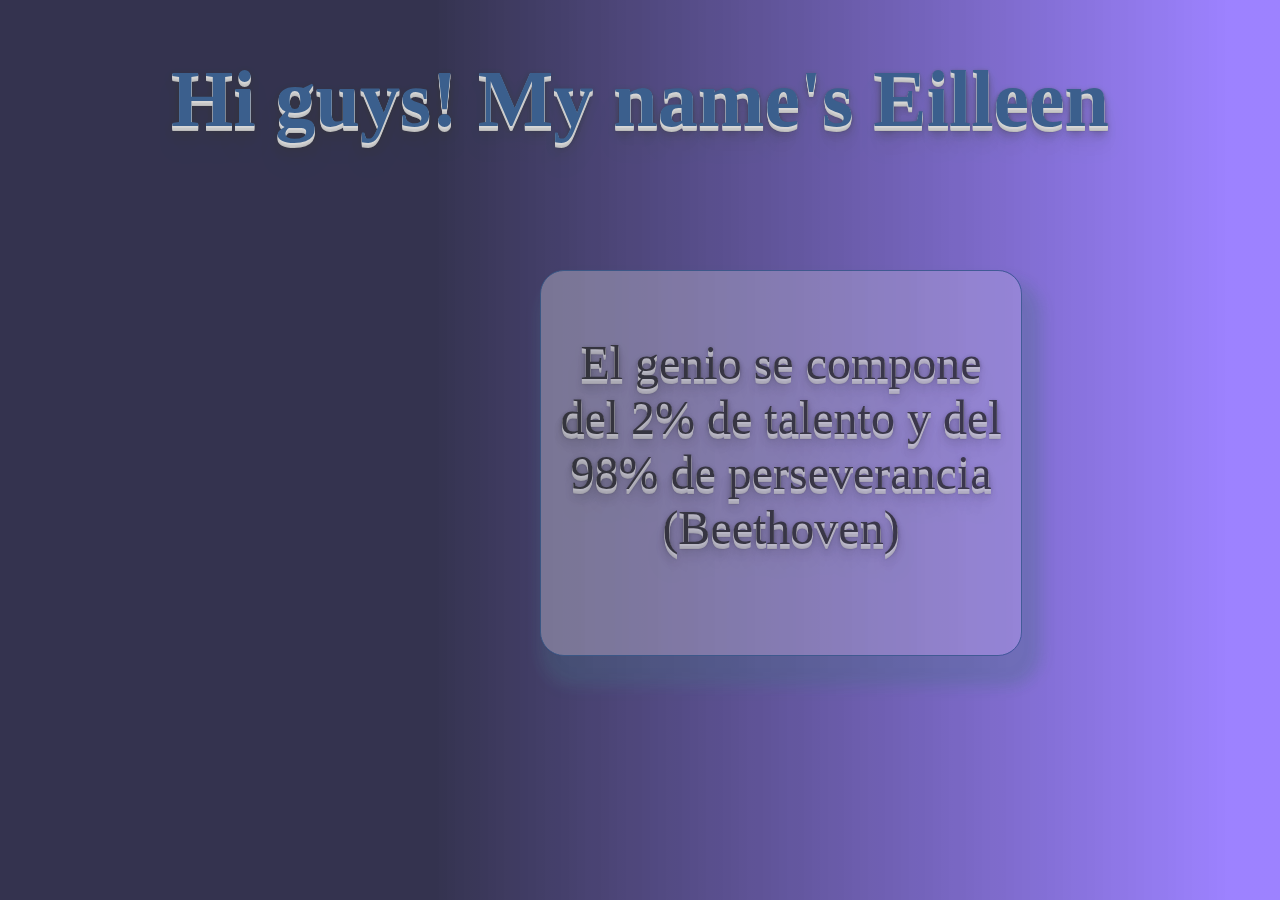
==== index.html @ 7389086f "html and css settings" ====
<!DOCTYPE html>
<html lang="en">
<head>
    <meta charset="UTF-8">
    <meta http-equiv="X-UA-Compatible" content="IE=edge">
    <meta name="viewport" content="width=device-width, initial-scale=1.0">
    <link rel="stylesheet" type="text/css" href="style.css" media="screen" />
    <title>Challenge One</title>
</head>
<body>
    <main>
        <div>
            <h1 class="texto3d">
                Hi guys! My name's Eilleen
            </h1>
            <div class="container1">
                <p class="texto">
                    El genio se compone del 2% de talento y del 98% de perseverancia (Beethoven)
                </p>
            </div>
            
        </div>
    </main>
    
</body>
</html>
---- style.css ----
body{
    margin: 0;
    padding: 0;
}
main{  
    position: absolute; 
    width: 100%;
    height: 100%;
    text-align: center;
    background: rgb(2,0,36);
    background: linear-gradient(90deg, rgba(2,0,36,1) 34%, rgba(55,0,255,0.6138830532212884) 96%);
    opacity :0.8;   
}

.texto3d{
    text-align: center;   
    font-size: 80px;
    font-weight: bold;
    color: #0A3871;
    text-shadow: 0 1px 0 #ccc,
    0 2px 0 #c9c9c9,
    0 3px 0 #bbb, 
    0 4px 0 #b9b9b9, 
    0 5px 0 #aaa, 
    0 6px 1px rgba(0, 0, 0, .1), 
    0 0 5px rgba(0, 0, 0, .1), 
    0 1px 3px rgba(0, 0, 0, .3), 
    0 3px 5px rgba(0, 0, 0, .2), 
    0 5px 10px rgba(0, 0, 0, .25), 
    0 10px 10px rgba(0, 0, 0, .2),
    0 20px 20px rgba(0, 0, 0, .15)                 ;   
} 
.container1{
    display: flex;
    width: 30rem;       
    height: 24rem;
    position: absolute;
    top: 30%;
    left: 50%;
    margin-right: -100px;
    margin-left: -100px;
    background-color: rgba(255, 255, 255, 0.4);
    backdrop-filter: blur(30px);
    box-shadow: 0px 24px 32px -8px rgba(0, 0, 0, 0.08);
    border-radius: 24px;
    opacity: 0.8;
    border: 1px solid #0A3871;
    box-shadow: 10px 20px 15px 10px rgb(26 72 100 / 40%);
} 
.texto{
    padding: 1rem;  
    font-size: 3em;
    width: 100%;
    height: 100%;
    color: rgba((11, 4, 36, 0.3) 96%);
    text-shadow: 0 1px 0 #ccc,
    0 2px 0 #c9c9c9,
    0 3px 0 #bbb, 
    0 4px 0 #b9b9b9, 
    0 5px 0 #aaa, 
    0 6px 1px rgba(0, 0, 0, .1), 
    0 0 5px rgba(0, 0, 0, .1), 
    0 1px 3px rgba(0, 0, 0, .3), 
    0 3px 5px rgba(0, 0, 0, .2), 
    0 5px 10px rgba(0, 0, 0, .25), 
    0 10px 10px rgba(0, 0, 0, .2),
    0 20px 20px rgba(0, 0, 0, .15)      
}
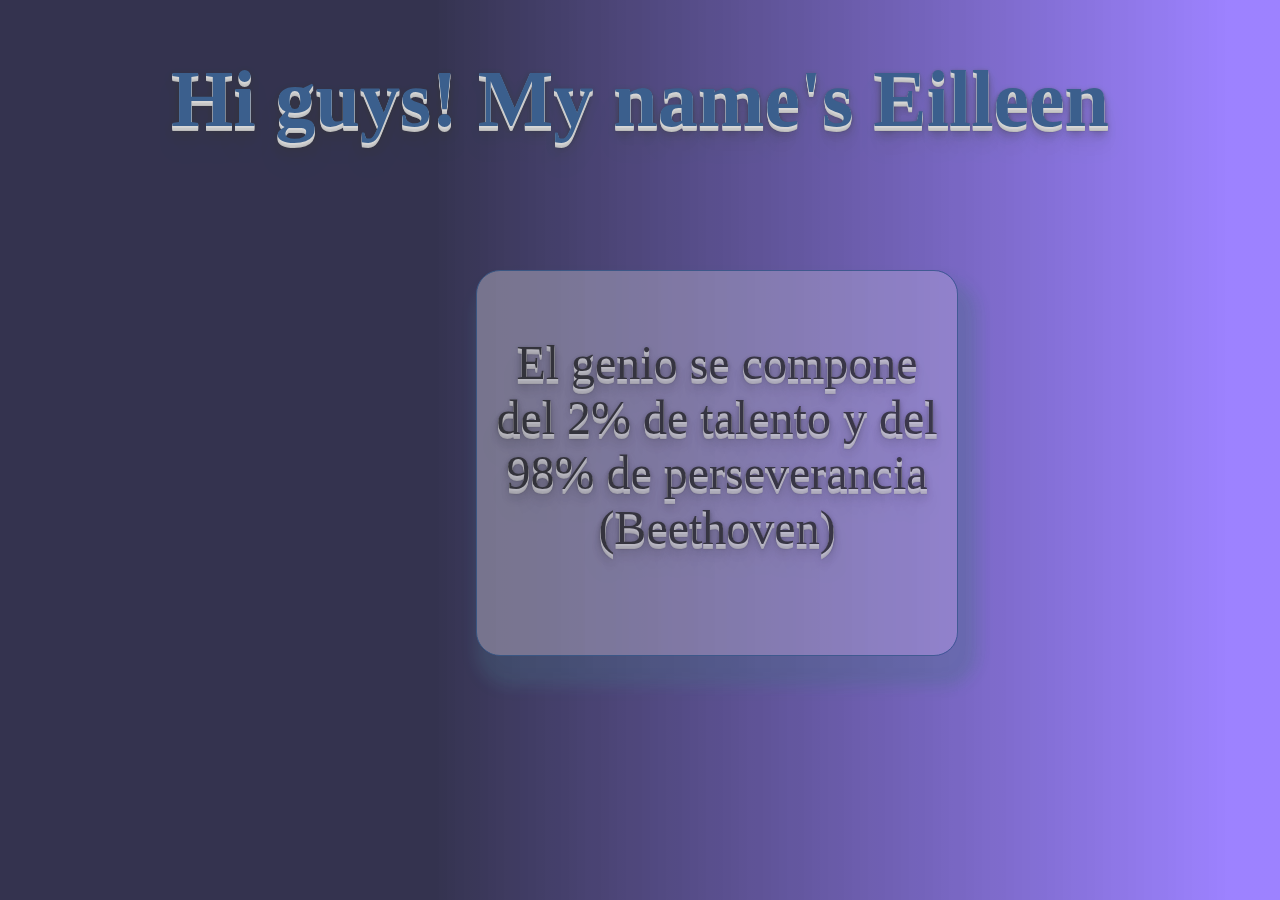
==== commit 12d880d8: "settings for deploymet" ====
--- a/index.html
+++ b/index.html
@@ -4,8 +4,79 @@
     <meta charset="UTF-8">
     <meta http-equiv="X-UA-Compatible" content="IE=edge">
     <meta name="viewport" content="width=device-width, initial-scale=1.0">
-    <link rel="stylesheet" type="text/css" href="style.css" media="screen" />
+    <!-- <link rel="stylesheet" type="text/css" href="../style.css" media="screen" /> -->
     <title>Challenge One</title>
+    <style type="text/css">
+        body{
+    margin: 0;
+    padding: 0;
+}
+main{  
+    position: absolute; 
+    width: 100%;
+    height: 100%;
+    text-align: center;
+    background: rgb(2,0,36);
+    background: linear-gradient(90deg, rgba(2,0,36,1) 34%, rgba(55,0,255,0.6138830532212884) 96%);
+    opacity :0.8;   
+}
+
+.texto3d{
+    text-align: center;   
+    font-size: 80px;
+    font-weight: bold;
+    color: #0A3871;
+    text-shadow: 0 1px 0 #ccc,
+    0 2px 0 #c9c9c9,
+    0 3px 0 #bbb, 
+    0 4px 0 #b9b9b9, 
+    0 5px 0 #aaa, 
+    0 6px 1px rgba(0, 0, 0, .1), 
+    0 0 5px rgba(0, 0, 0, .1), 
+    0 1px 3px rgba(0, 0, 0, .3), 
+    0 3px 5px rgba(0, 0, 0, .2), 
+    0 5px 10px rgba(0, 0, 0, .25), 
+    0 10px 10px rgba(0, 0, 0, .2),
+    0 20px 20px rgba(0, 0, 0, .15)                 ;   
+} 
+.container1{
+    display: flex;
+    width: 30rem;       
+    height: 24rem;
+    position: absolute;
+    top: 30%;
+    left: 45%;
+    margin-right: -100px;
+    margin-left: -100px;
+    background-color: rgba(255, 255, 255, 0.4);
+    backdrop-filter: blur(30px);
+    box-shadow: 0px 24px 32px -8px rgba(0, 0, 0, 0.08);
+    border-radius: 24px;
+    opacity: 0.8;
+    border: 1px solid #0A3871;
+    box-shadow: 10px 20px 15px 10px rgb(26 72 100 / 40%);
+} 
+.texto{
+    padding: 1rem;  
+    font-size: 3em;
+    width: 100%;
+    height: 100%;
+    color: rgba((11, 4, 36, 0.3) 96%);
+    text-shadow: 0 1px 0 #ccc,
+    0 2px 0 #c9c9c9,
+    0 3px 0 #bbb, 
+    0 4px 0 #b9b9b9, 
+    0 5px 0 #aaa, 
+    0 6px 1px rgba(0, 0, 0, .1), 
+    0 0 5px rgba(0, 0, 0, .1), 
+    0 1px 3px rgba(0, 0, 0, .3), 
+    0 3px 5px rgba(0, 0, 0, .2), 
+    0 5px 10px rgba(0, 0, 0, .25), 
+    0 10px 10px rgba(0, 0, 0, .2),
+    0 20px 20px rgba(0, 0, 0, .15)      
+}  
+
+    </style>
 </head>
 <body>
     <main>
--- a/style.css
+++ b/style.css
@@ -36,7 +36,7 @@
     height: 24rem;
     position: absolute;
     top: 30%;
-    left: 50%;
+    left: 45%;
     margin-right: -100px;
     margin-left: -100px;
     background-color: rgba(255, 255, 255, 0.4);
